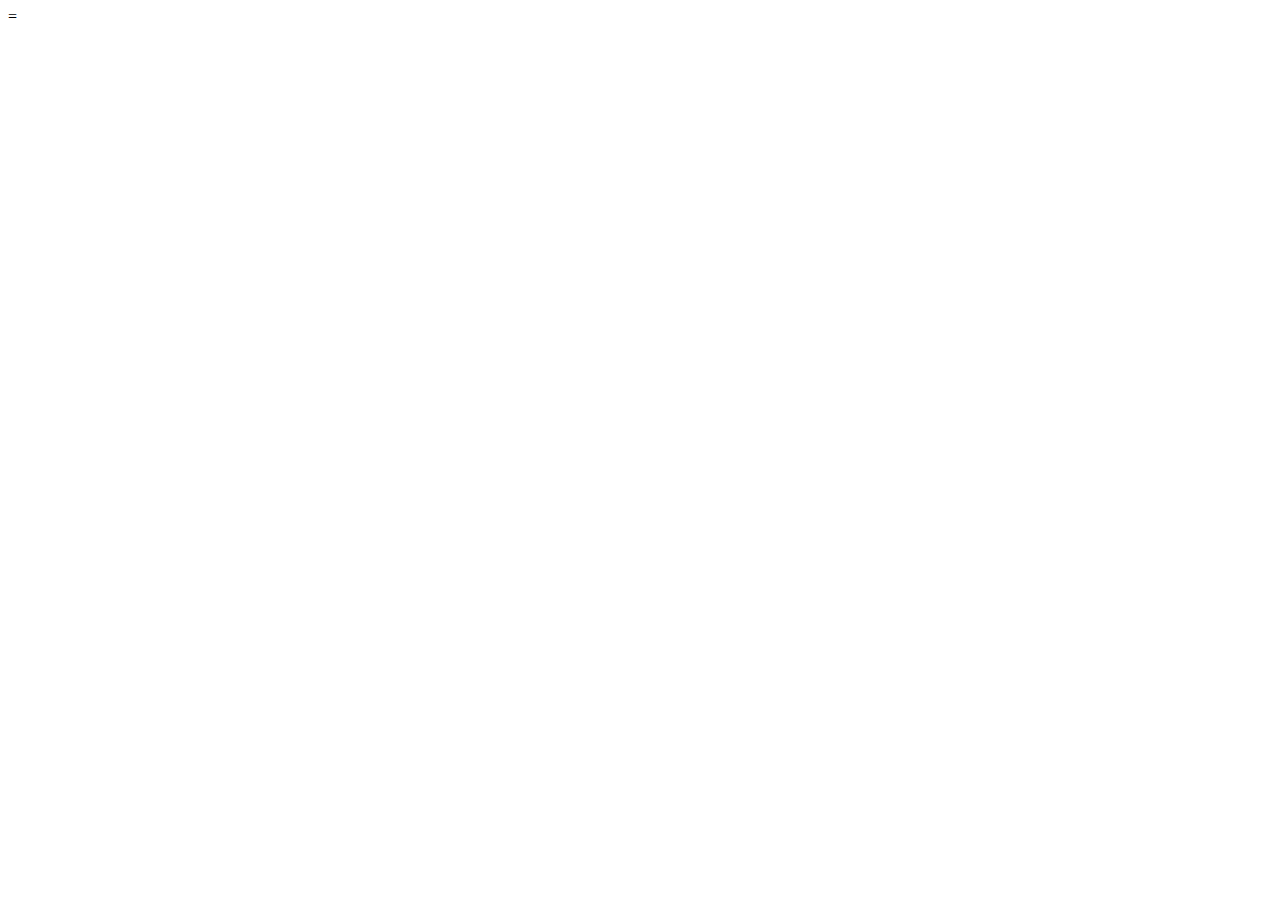
==== HTML/index.html @ f2e77543 "first commit" ====
=<!DOCTYPE html>
<html lang="en">
<head>
    <meta charset="UTF-8">
    <meta http-equiv="X-UA-Compatible" content="IE=edge">
    <meta name="viewport" content="width=device-width, initial-scale=1.0">
    <title>Document</title>
</head>
<body>
    
</body>
</html>
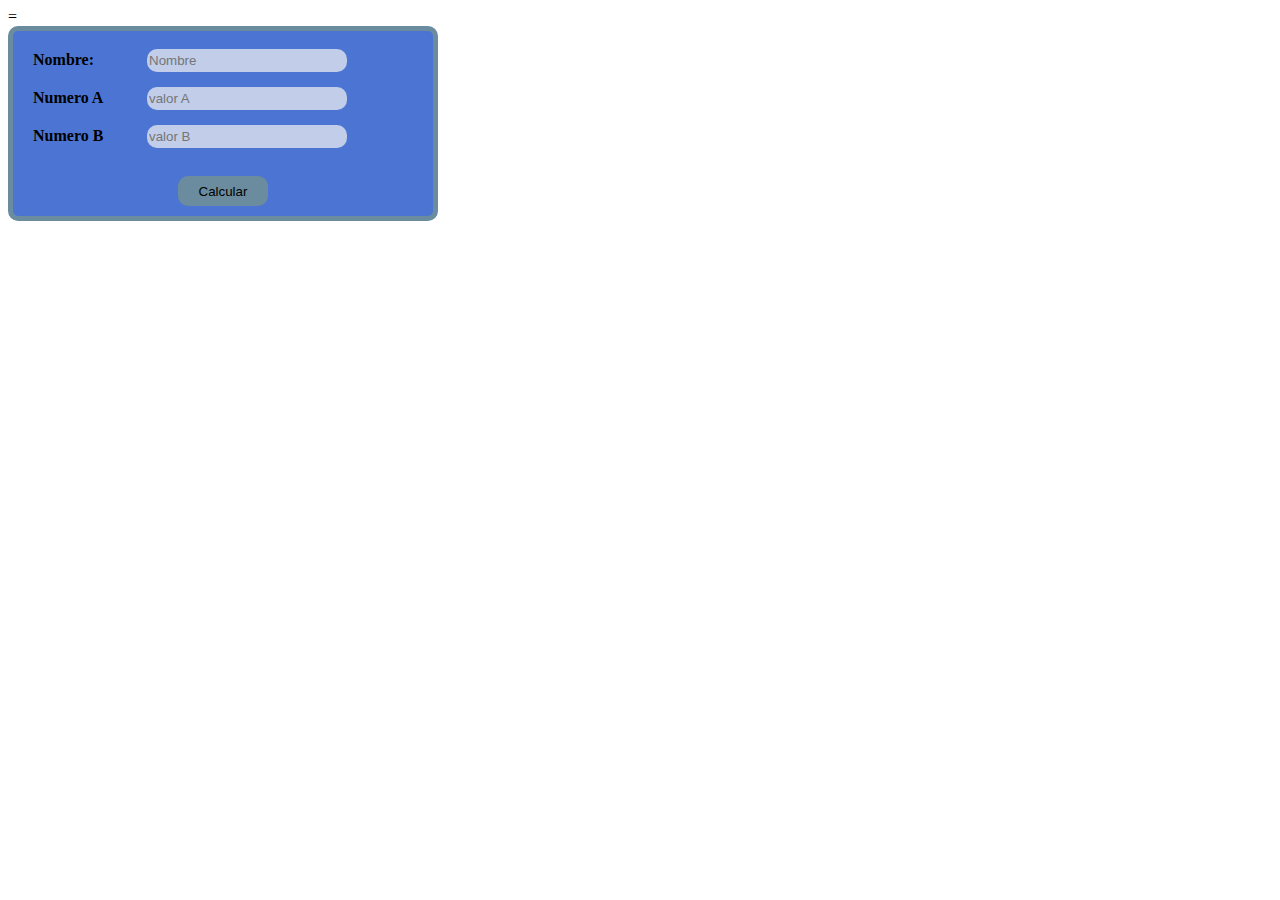
==== commit 5ce1733c: "avance formulario" ====
--- a/HTML/index.html
+++ b/HTML/index.html
@@ -4,9 +4,28 @@
     <meta charset="UTF-8">
     <meta http-equiv="X-UA-Compatible" content="IE=edge">
     <meta name="viewport" content="width=device-width, initial-scale=1.0">
-    <title>Document</title>
+    <title>Practica manipulacion del DOM</title>
+    <link rel="stylesheet" href="../CSS/style.css">
 </head>
 <body>
+    <main class="container">
+        <form action="">
+            
+            <label for="" class="form--label" >Nombre: </label>
+            <input type="text" placeholder="Nombre" id="user_Name">
+
+            <label for="" class="form--label" >Numero A</label>
+            <input type="number" placeholder="valor A" id="value_A">
+
+            <label for="" class="form--label" >Numero B</label>
+            <input type="number" placeholder="valor B" id="value_B">
+            
+            <h1 class="form_result"></h1>
+
+            <button class="form--btn">Calcular</button>
+
+        </form>
+    </main>
     
 </body>
 </html>--- a/CSS/style.css
+++ b/CSS/style.css
@@ -0,0 +1,44 @@
+:root{
+    --prymary: #6a8c9e;
+}
+
+html{
+ box-sizing: border-box;
+}
+
+
+form{
+    background-color: rgb(76, 117, 211);
+    width: 400px;
+    height: auto;
+    border: 5px solid var(--prymary);
+    border-radius: 10px;
+    padding: 10px;
+    align-items: center;
+}
+
+.form--label{
+    width: 100px;
+    font-weight: bold;
+    display: inline-block;
+    padding: 10px;
+}
+
+form input {
+    background-color: rgb(193, 205, 233);
+    width: 200px;
+    height: 23px;
+    border: none;
+    border-radius: 10px;
+    color: white;
+}
+
+.form--btn{
+    background-color: #6a8c9e;
+    height: 30px;
+    width: 90px;
+    border: none;
+    border-radius: 10px;
+    display: inline-block;
+    margin-left: 155px;
+}
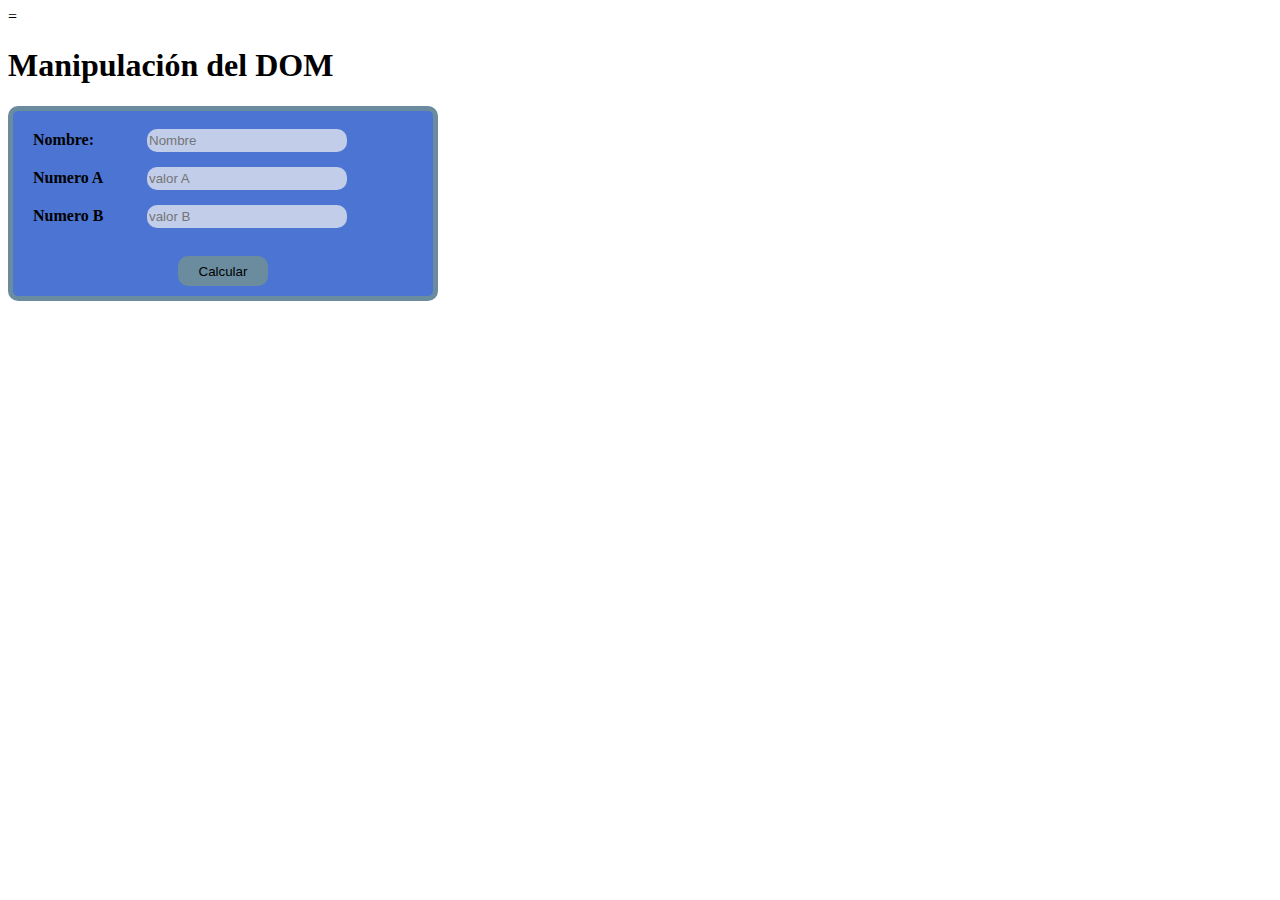
==== commit 6d68014f: "Manipulación del DOM 24-08-2023" ====
--- a/HTML/index.html
+++ b/HTML/index.html
@@ -9,10 +9,11 @@
 </head>
 <body>
     <main class="container">
-        <form action="">
+        <h1 class="title">Manipulación del DOM</h1>
+        <form class="form">
             
             <label for="" class="form--label" >Nombre: </label>
-            <input type="text" placeholder="Nombre" id="user_Name">
+            <input class="form--name" type="text" placeholder="Nombre" id="user_Name">
 
             <label for="" class="form--label" >Numero A</label>
             <input type="number" placeholder="valor A" id="value_A">
@@ -25,7 +26,9 @@
             <button class="form--btn">Calcular</button>
 
         </form>
+        <div class="container--img"></div>
     </main>
-    
+    <script src="../JS/index.js"></script>
 </body>
-</html>+</html>
+
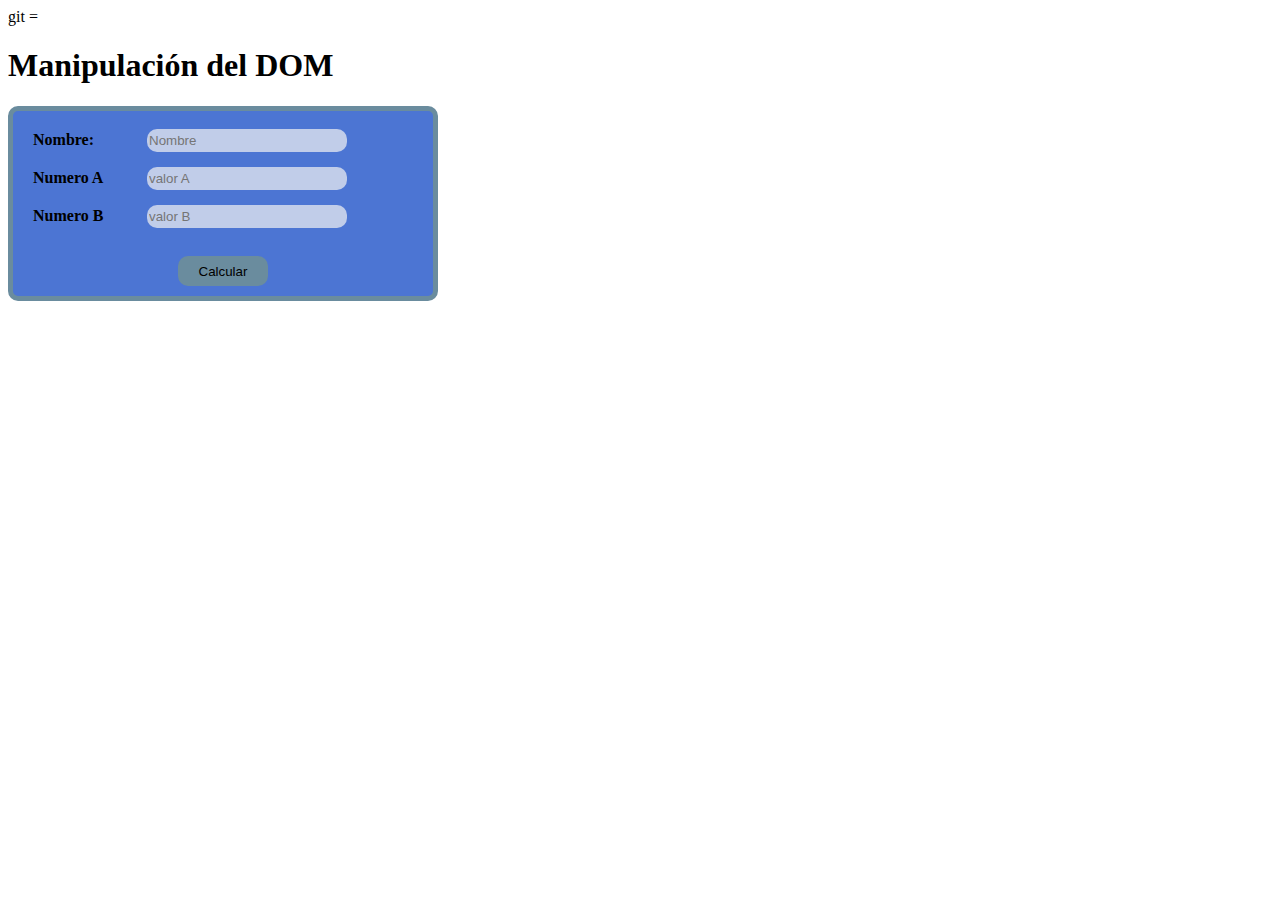
==== commit 00be2db7: "integracion de boton" ====
--- a/HTML/index.html
+++ b/HTML/index.html
@@ -1,4 +1,4 @@
-=<!DOCTYPE html>
+git =<!DOCTYPE html>
 <html lang="en">
 <head>
     <meta charset="UTF-8">
@@ -18,15 +18,16 @@
             <label for="" class="form--label" >Numero A</label>
             <input type="number" placeholder="valor A" id="value_A">
 
-            <label for="" class="form--label" >Numero B</label>
+            <label for="" id="input--B" class="form--label" >Numero B</label>
             <input type="number" placeholder="valor B" id="value_B">
             
-            <h1 class="form_result"></h1>
+            <h1 class="form_result" id="resultado"></h1>
 
             <button class="form--btn">Calcular</button>
 
         </form>
-        <div class="container--img"></div>
+        <div class="container--img">
+        </div>
     </main>
     <script src="../JS/index.js"></script>
 </body>
--- a/CSS/style.css
+++ b/CSS/style.css
@@ -42,3 +42,9 @@
     display: inline-block;
     margin-left: 155px;
 }
+
+.form--img {
+    border-radius: 10px;
+    border: solid 8px;
+    border-color: chartreuse;
+}